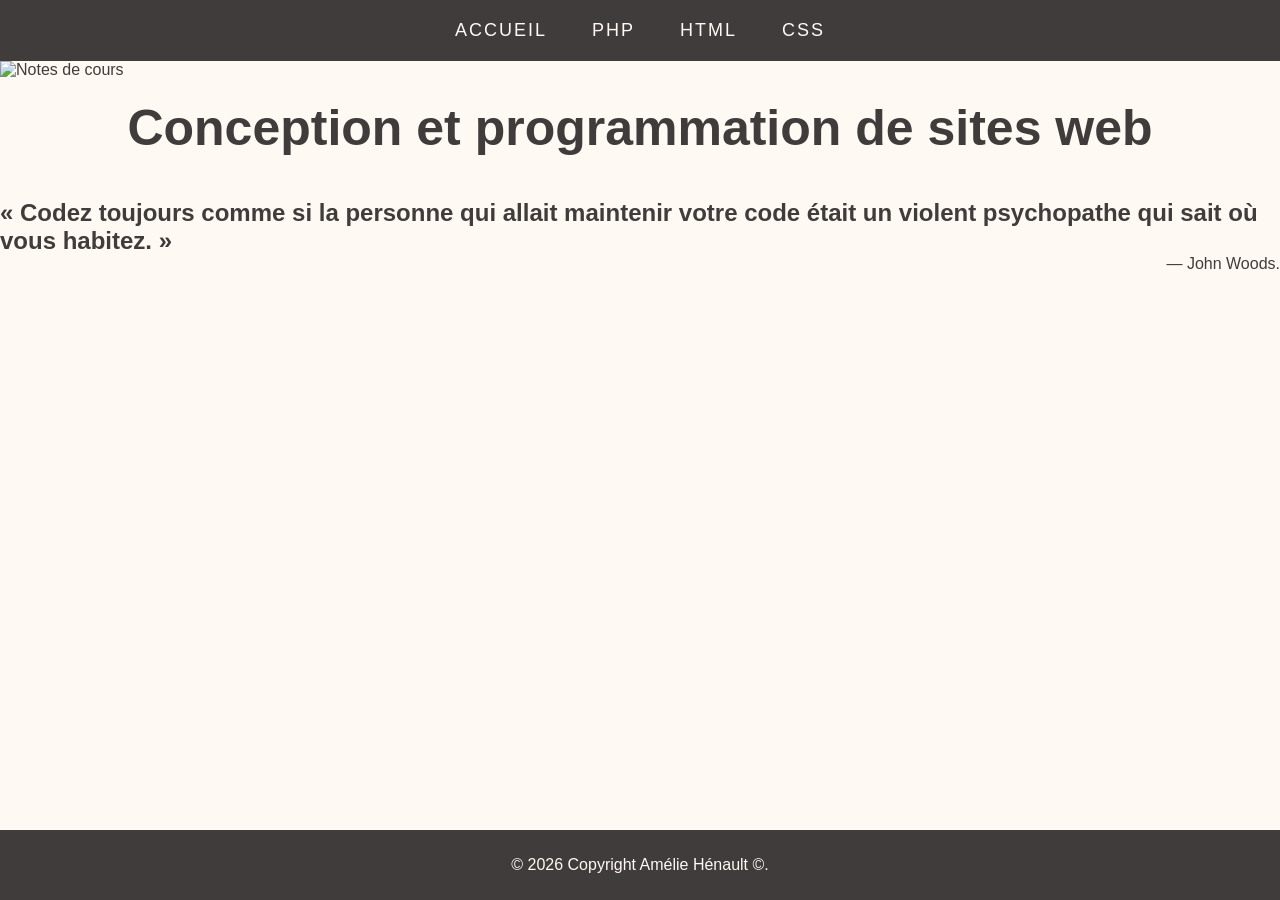
==== index.html @ dd53af17 "Correction 3 du menus" ====
<!doctype html>
<html lang="en">
  <head>
    <meta charset="UTF-8" />
    <meta name="viewport" content="width=device-width, initial-scale=1.0" />
    <link rel="icon" href="images/favicon.png" type="image/png">
    <title>Accueil</title>
    <link rel="stylesheet" href="css/style_accueil.css">
  </head>
  <body>
    <header>
      <nav class="menu" aria-label="Menu principal">
        <a href="/index.html">Accueil</a>
        <a href="/cours/php/index.html">PHP</a>
        <a href="/cours/html/index.html">HTML</a>
        <a href="/cours/css/index.html">CSS</a>
      </nav>
    </header>
    <main>
      <div class="image">
        <img src="images/banniere_accueil.png" alt="Notes de cours" class="banniere">
      </div>
      <section>
        <div class="h1_accueil">
          <h1>Conception et programmation de sites web</h1>
        </div>
        <div>
          <h2 style="margin-bottom: 0;">
            « Codez toujours comme si la personne qui allait maintenir votre code était un violent psychopathe qui sait où vous habitez. »
          </h2>
          <div style="text-align: right; width: 100%;">
            — John Woods.
          </div>
        </div>
      </section>
    </main>
  </body>
  <footer>
    <p>&copy; <span id="year"></span> Copyright Amélie Hénault ©.</p>
  </footer>
  <script>
    document.getElementById("year").textContent = new Date().getFullYear();
  </script>
</html>
---- css/style_accueil.css ----
/*---CSS de base---*/
:root {
    --noir: #403c3c;
    --blanc: #FFF9F3;
}
body {
    margin: 0px;
    font-family: sans-serif;
    display: flex;
    flex-direction: column;
    min-height: 100vh;
    background-color: var(--blanc);
    color: var(--noir);
}
main {
    flex: 1;
}
.menu {
    background-color: var(--noir);
    color: var(--blanc);
    padding: 10px 0;           
    width: 100%;
    display: flex;
    justify-content: center;   
    gap: 15px;                 
}
.menu a {  
    color: var(--blanc);
    text-decoration: none;
    text-transform: uppercase;
    letter-spacing: 2px;
    font-size: 18px;
    padding: 10px 15px;        
    transition: all 0.3s;      
    font-family: sans-serif;
}
.menu a:hover {
    text-decoration: underline;
    text-decoration-thickness: 3px;
    text-underline-offset: 5px; 
}
footer {
    background-color: var(--noir);
    color: var(--blanc);
    font-family: sans-serif;
    padding: 10px;
    display: flex;
    align-items: center;
    justify-content: center;
}

/*---Accueil---*/
.banniere {
    display: flex;
    width: 100%;
    height: auto;
}
.h1_accueil h1 {
    text-align: center;
    font-size: 50px;
    margin-top: 20px;
}
.h2_accueil h2 {
    text-align: center;
    font-size: 30px;
    margin: 0 30px;
}
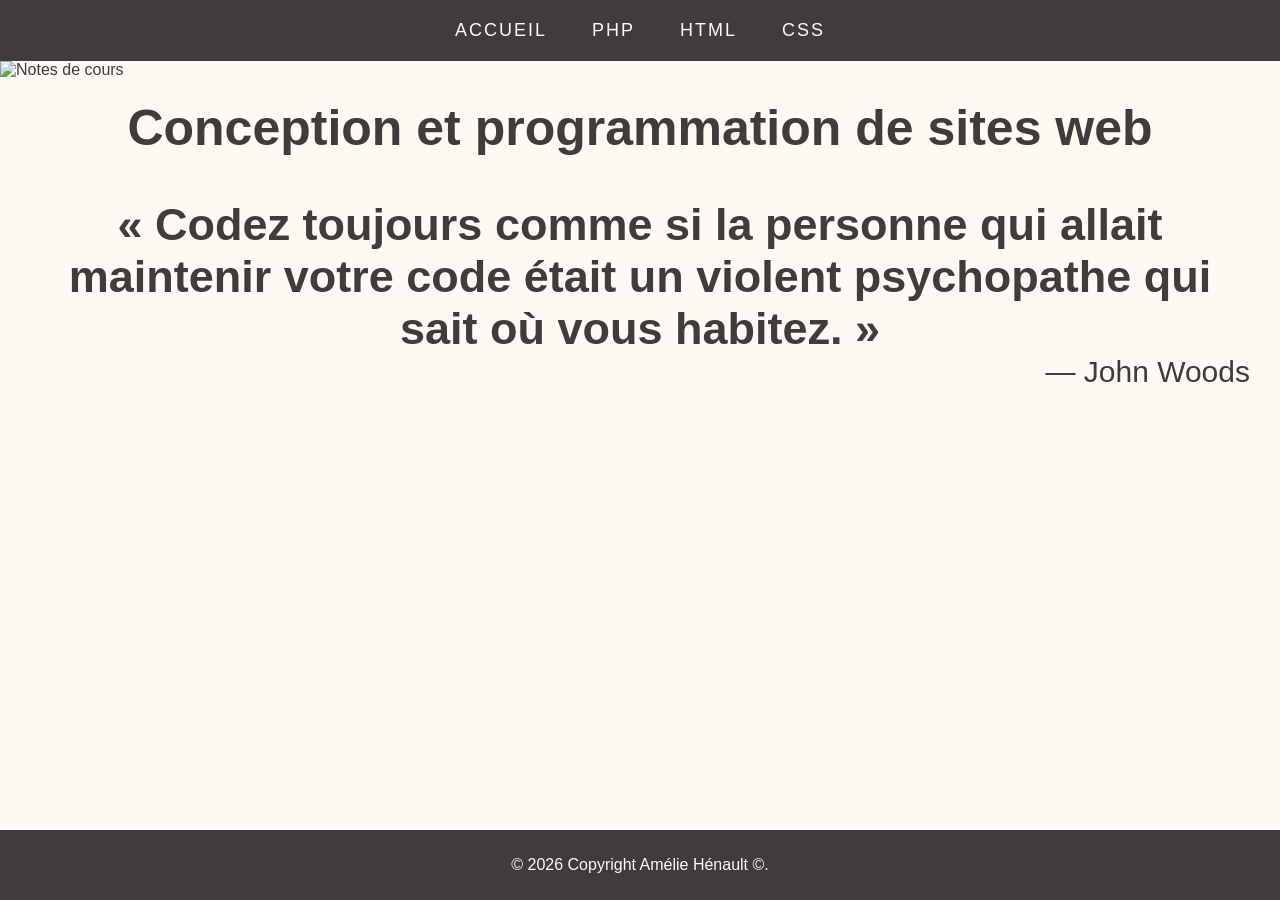
==== commit 15d5ddfa: "Corrections 4 des menus" ====
--- a/index.html
+++ b/index.html
@@ -10,10 +10,10 @@
   <body>
     <header>
       <nav class="menu" aria-label="Menu principal">
-        <a href="/index.html">Accueil</a>
-        <a href="/cours/php/index.html">PHP</a>
-        <a href="/cours/html/index.html">HTML</a>
-        <a href="/cours/css/index.html">CSS</a>
+        <a href="index.html">Accueil</a>
+        <a href="cours/php/index.html">PHP</a>
+        <a href="cours/html/index.html">HTML</a>
+        <a href="cours/css/index.html">CSS</a>
       </nav>
     </header>
     <main>
@@ -24,12 +24,12 @@
         <div class="h1_accueil">
           <h1>Conception et programmation de sites web</h1>
         </div>
-        <div>
+        <div class="h2_accueil">
           <h2 style="margin-bottom: 0;">
             « Codez toujours comme si la personne qui allait maintenir votre code était un violent psychopathe qui sait où vous habitez. »
           </h2>
           <div style="text-align: right; width: 100%;">
-            — John Woods.
+            — John Woods
           </div>
         </div>
       </section>
--- a/css/style_accueil.css
+++ b/css/style_accueil.css
@@ -60,7 +60,7 @@
     font-size: 50px;
     margin-top: 20px;
 }
-.h2_accueil h2 {
+.h2_accueil {
     text-align: center;
     font-size: 30px;
     margin: 0 30px;
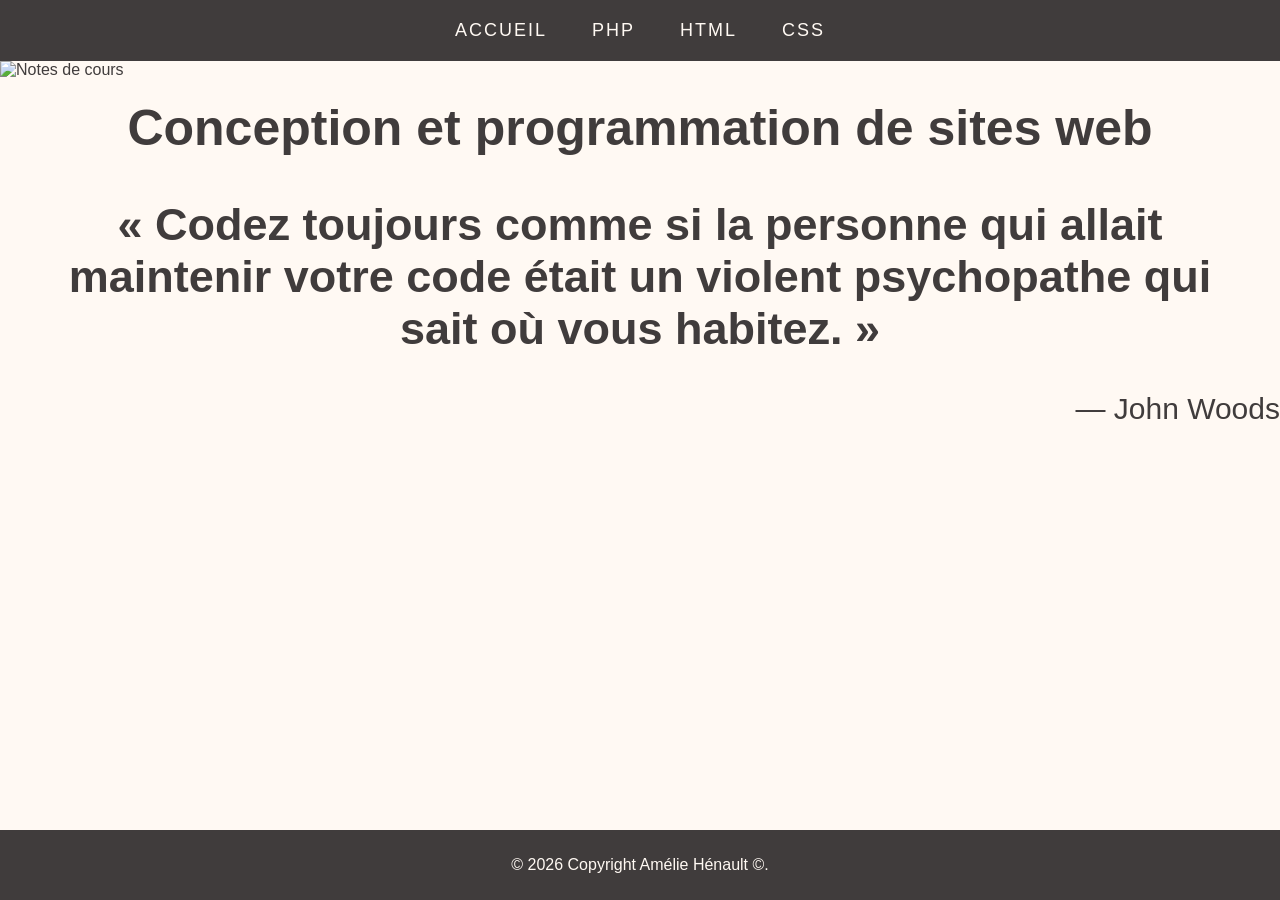
==== commit ad6e8640: "Modification du dossier CSS" ====
--- a/index.html
+++ b/index.html
@@ -25,10 +25,10 @@
           <h1>Conception et programmation de sites web</h1>
         </div>
         <div class="h2_accueil">
-          <h2 style="margin-bottom: 0;">
+          <h2>
             « Codez toujours comme si la personne qui allait maintenir votre code était un violent psychopathe qui sait où vous habitez. »
           </h2>
-          <div style="text-align: right; width: 100%;">
+          <div class="h2_accueil" style="text-align: right; width: 100%;">
             — John Woods
           </div>
         </div>
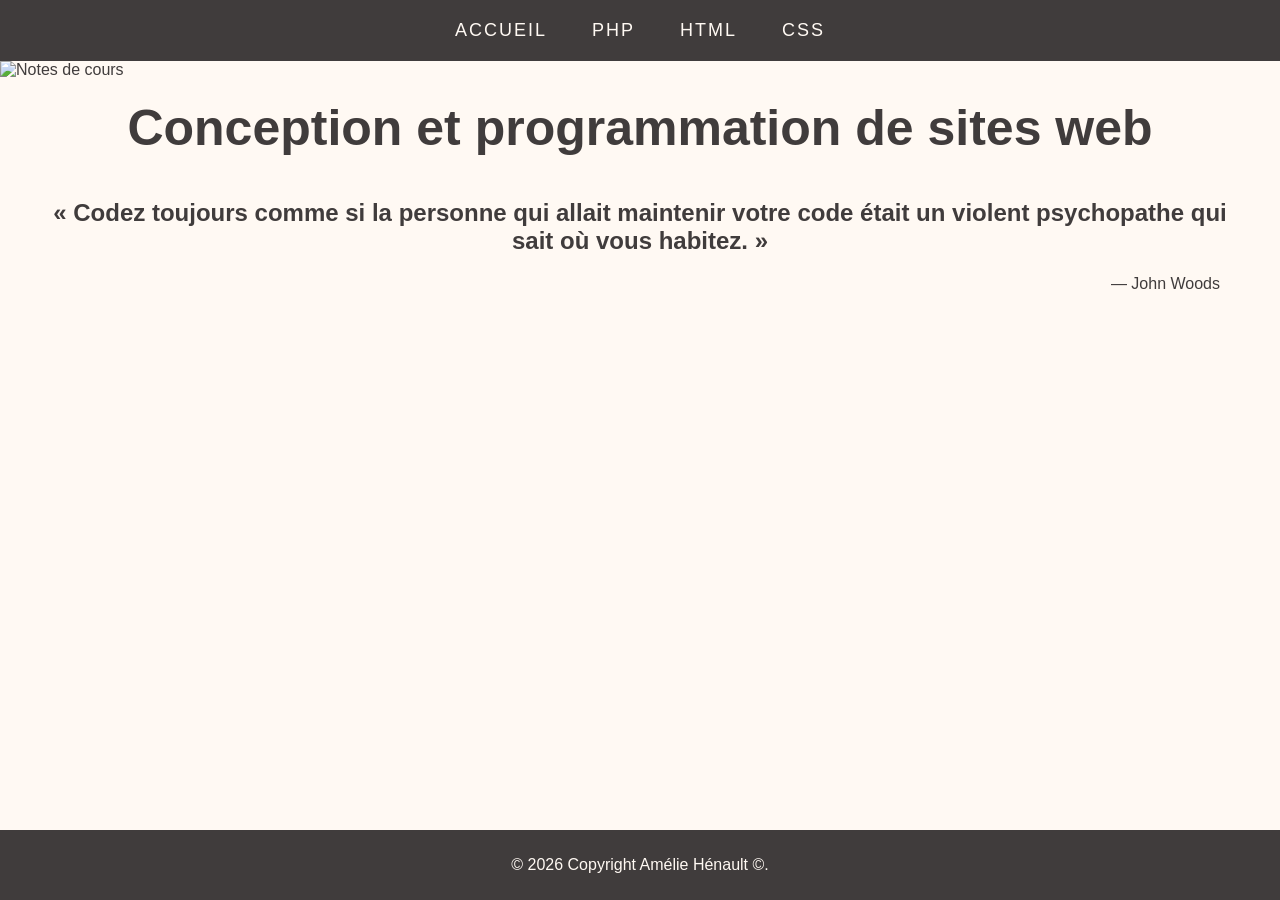
==== commit f468e13e: "Modification 2 de la citation" ====
--- a/index.html
+++ b/index.html
@@ -25,10 +25,10 @@
           <h1>Conception et programmation de sites web</h1>
         </div>
         <div class="h2_accueil">
-          <h2>
+          <h2 class="citation">
             « Codez toujours comme si la personne qui allait maintenir votre code était un violent psychopathe qui sait où vous habitez. »
           </h2>
-          <div class="h2_accueil" style="text-align: right; width: 100%;">
+          <div class="auteur-citation">
             — John Woods
           </div>
         </div>
--- a/css/style_accueil.css
+++ b/css/style_accueil.css
@@ -62,6 +62,17 @@
 }
 .h2_accueil {
     text-align: center;
-    font-size: 30px;
     margin: 0 30px;
+}
+
+.citation {
+    font-size: 24px;
+    margin: 20px 0;
+}
+
+.auteur-citation {
+    text-align: right;
+    font-size: 16px;
+    margin-right: 30px;
+    margin-top: 10px;
 }
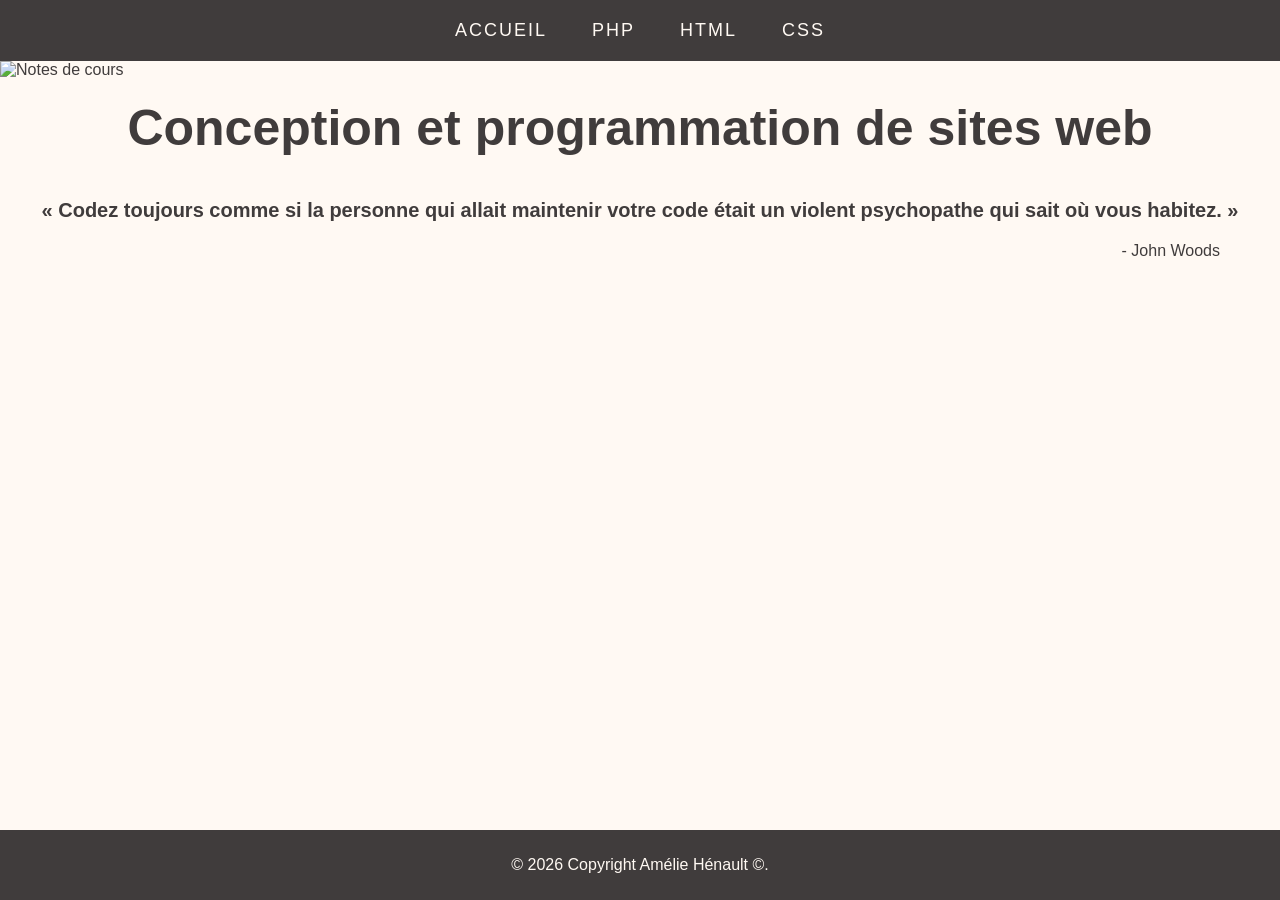
==== commit 50159ff2: "Modification 3" ====
--- a/index.html
+++ b/index.html
@@ -29,7 +29,7 @@
             « Codez toujours comme si la personne qui allait maintenir votre code était un violent psychopathe qui sait où vous habitez. »
           </h2>
           <div class="auteur-citation">
-            — John Woods
+            - John Woods
           </div>
         </div>
       </section>
--- a/css/style_accueil.css
+++ b/css/style_accueil.css
@@ -65,14 +65,13 @@
     margin: 0 30px;
 }
 
-.citation {
-    font-size: 24px;
+.h2_accueil .citation {
+    font-size: 20px !important;
     margin: 20px 0;
 }
 
-.auteur-citation {
-    text-align: right;
-    font-size: 16px;
+.h2_accueil .auteur-citation {
+    text-align: right !important;
     margin-right: 30px;
     margin-top: 10px;
 }
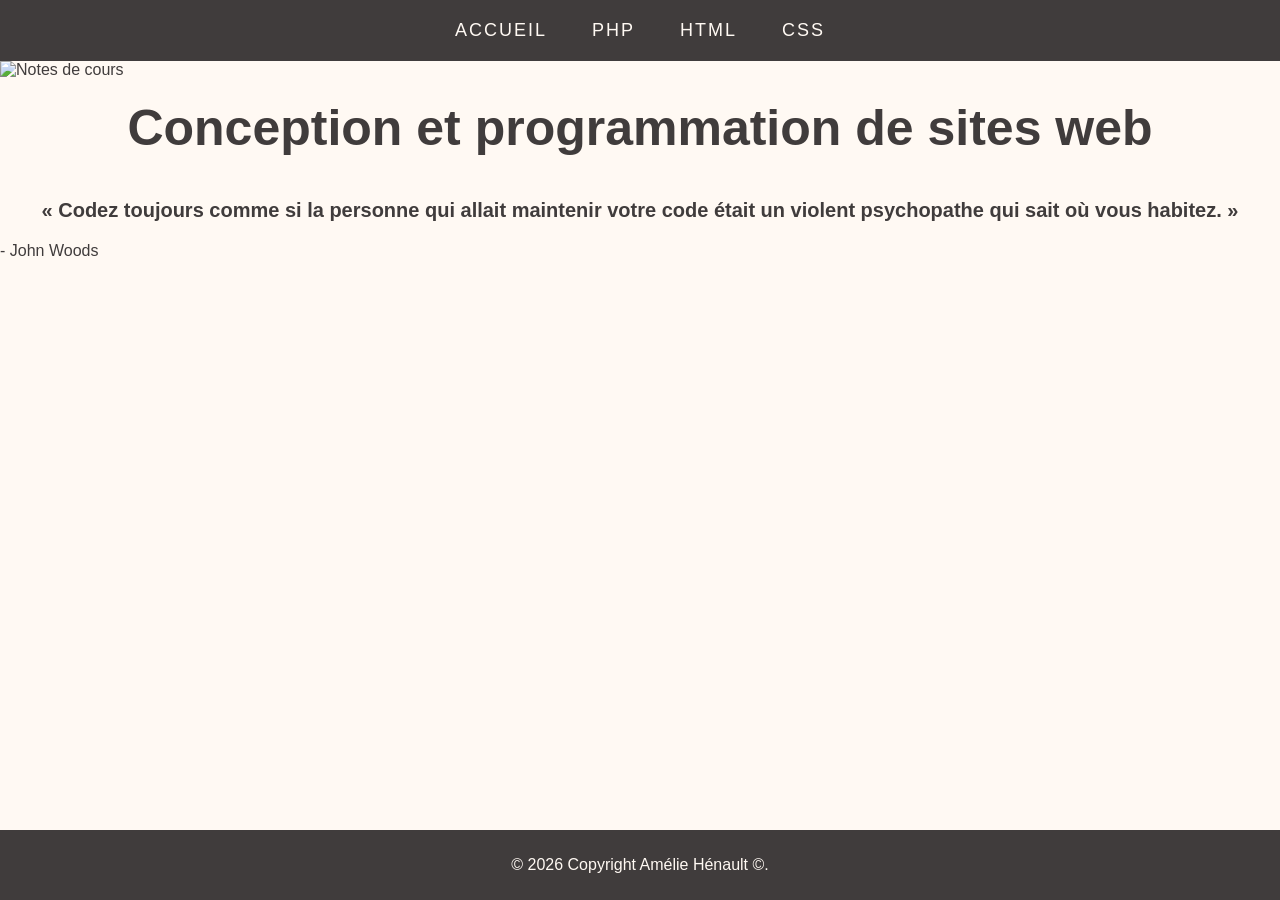
==== commit 76fb4dfd: "Modification 4" ====
--- a/index.html
+++ b/index.html
@@ -24,7 +24,7 @@
         <div class="h1_accueil">
           <h1>Conception et programmation de sites web</h1>
         </div>
-        <div class="h2_accueil">
+        <div>
           <h2 class="citation">
             « Codez toujours comme si la personne qui allait maintenir votre code était un violent psychopathe qui sait où vous habitez. »
           </h2>
--- a/css/style_accueil.css
+++ b/css/style_accueil.css
@@ -60,14 +60,11 @@
     font-size: 50px;
     margin-top: 20px;
 }
-.h2_accueil {
+
+.citation {
+    font-size: 20px;
+    margin: 20px 0;
     text-align: center;
-    margin: 0 30px;
-}
-
-.h2_accueil .citation {
-    font-size: 20px !important;
-    margin: 20px 0;
 }
 
 .h2_accueil .auteur-citation {
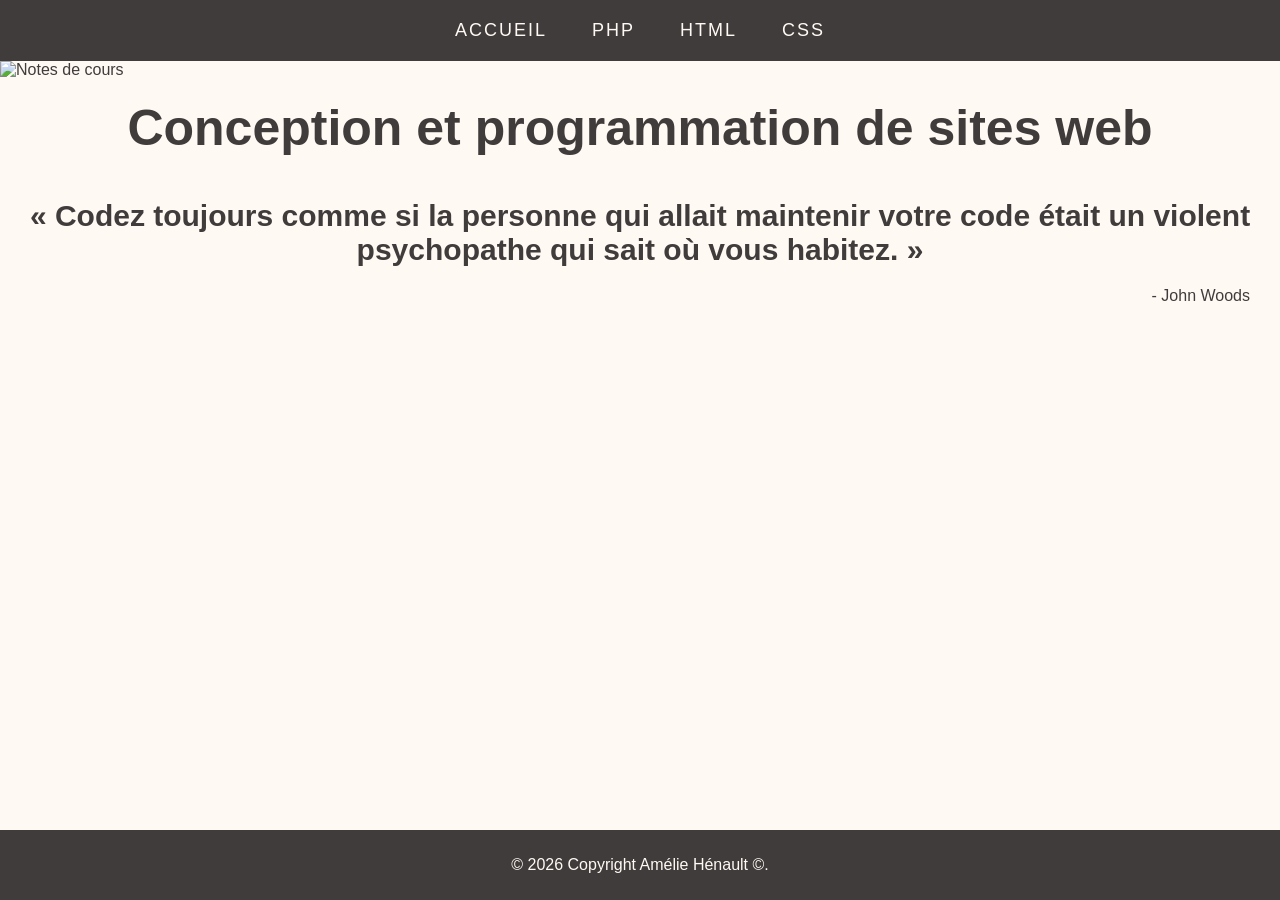
==== commit 03063fca: "Modification 7" ====
--- a/index.html
+++ b/index.html
@@ -28,9 +28,9 @@
           <h2 class="citation">
             « Codez toujours comme si la personne qui allait maintenir votre code était un violent psychopathe qui sait où vous habitez. »
           </h2>
-          <div class="auteur-citation">
+          <p class="auteur-citation">
             - John Woods
-          </div>
+          </p>
         </div>
       </section>
     </main>
--- a/css/style_accueil.css
+++ b/css/style_accueil.css
@@ -62,13 +62,13 @@
 }
 
 .citation {
-    font-size: 20px;
+    font-size: 30px;
     margin: 20px 0;
     text-align: center;
 }
 
-.h2_accueil .auteur-citation {
-    text-align: right !important;
+.auteur-citation {
+    text-align: right;
     margin-right: 30px;
     margin-top: 10px;
 }
